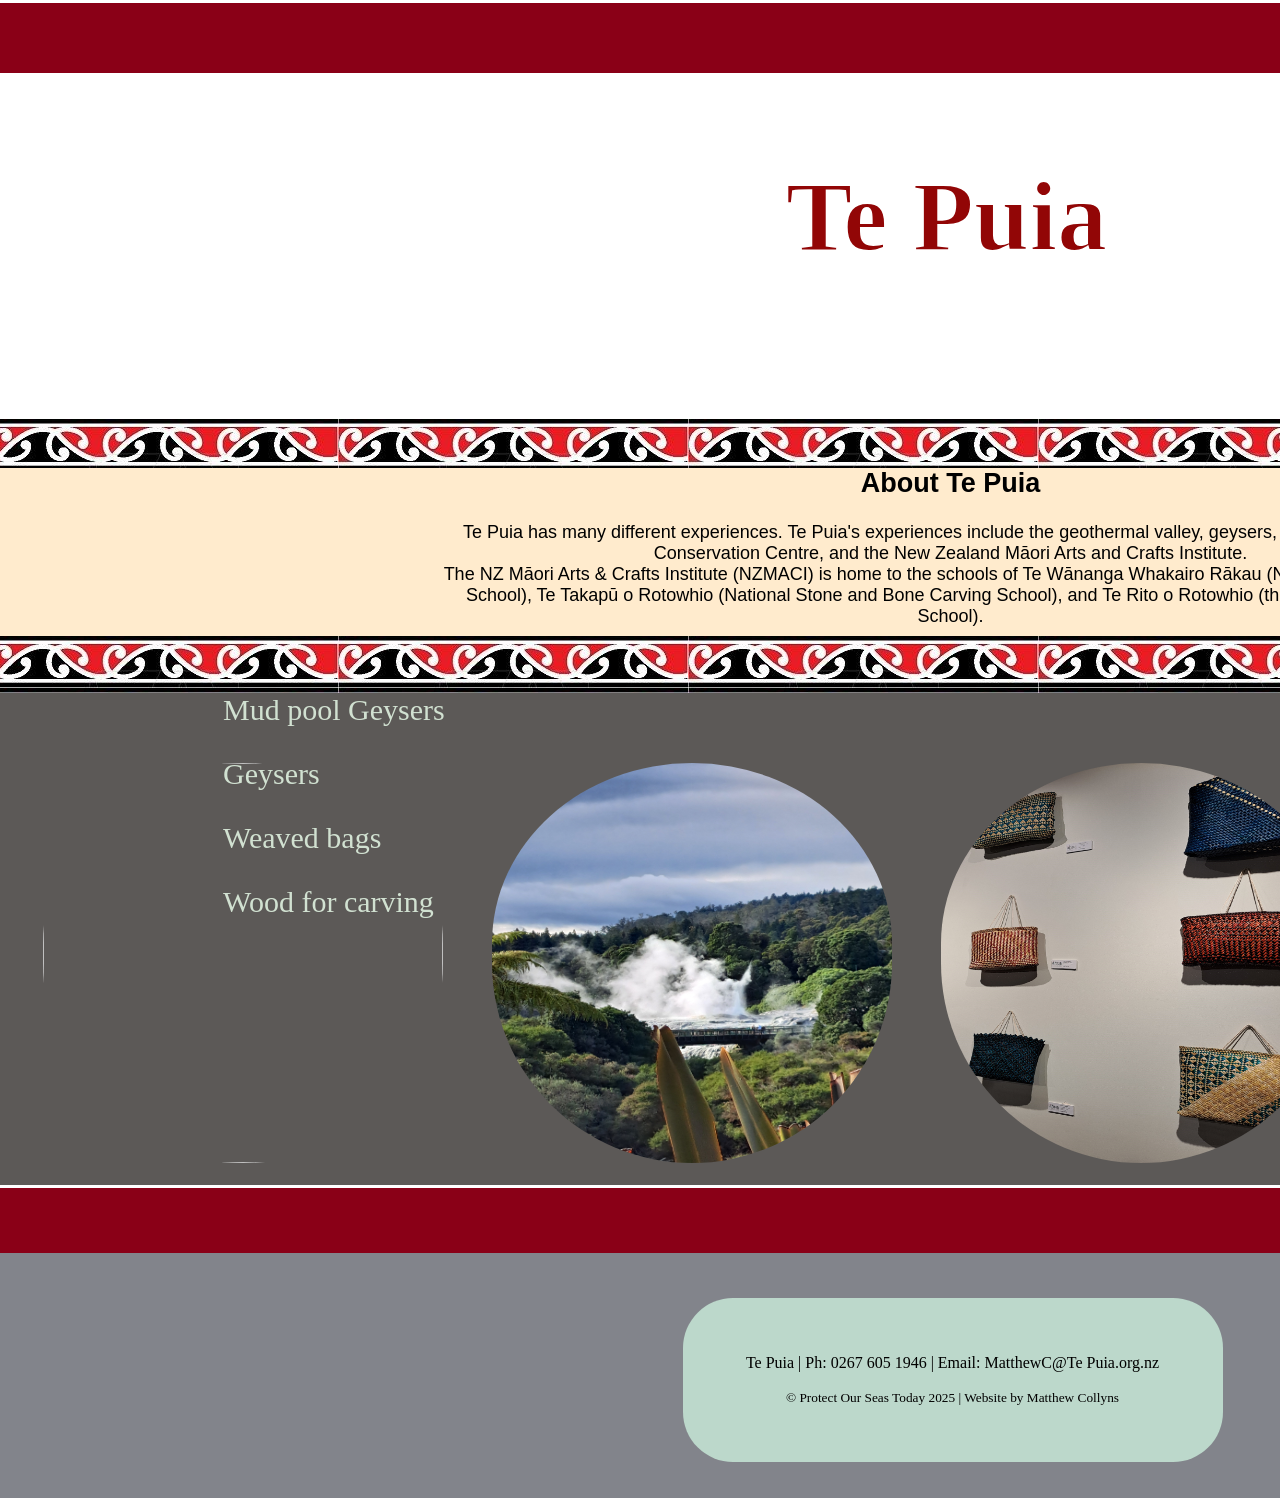
==== index.html @ e5ed8f97 "trying to add text over circles" ====
<!DOCTYPE html>
<html lang="en">
<head>
    <meta charset="UTF-8">
    <meta name="viewport" content="width=device-width, initial-scale=1.0">
    <title>Document</title>
    <link rel="stylesheet" href="style.css">
</head>
<body>
   
<div class="rectangle2">   
    <a  href="school.html">Schools</a>  
    <a  href="attraction.html">Attractions</a>
</div>

<section class="index-hero-image">
    <h1 class="hero-text">
        Te Puia
    </h1>
</section>

<div class="rectangle1"></div>

<section class="index-text">
    <h1>
        About Te Puia
    </h1>
    <p>
        Te Puia has many different experiences.
        Te Puia's experiences include the geothermal valley, geysers, mud pools, the Kiwi Conservation Centre, and the New Zealand Māori Arts and Crafts Institute.<br>
        The NZ Māori Arts & Crafts Institute (NZMACI) is home to the schools of Te Wānanga Whakairo Rākau (National Wood Carving School), Te Takapū o Rotowhio (National Stone and Bone Carving School), and Te Rito o Rotowhio (the National Weaving School). <br>
     </p>
</section>

<div class="rectangle1"></div>

<section class="circle-text">
<p>
    Mud pool Geysers
</p>
    <p>Geysers</p>
    <p>Weaved bags</p>
    <p>Wood for carving</p>
</section>

<section class="circle-background">
    <img  src="20240626_110417.jpg" url="Mud pool">
    <img  src="20240626_104441.jpg" url="steam from geyser">
    <img  src="20240626_102900.jpg" url="weaved bags">
    <img  src="20240626_101300.jpg" url="wood store for carving">
</section>


<div class="rectangle3"></div>

<section class="footer-background">
     <div class="footer">
        <p>
             Te Puia | Ph: 0267 605 1946 | Email: MatthewC@Te Puia.org.nz
        </p>
        <p>
             <small>&copy; Protect Our Seas Today 2025 | Website by Matthew Collyns</small>
        </p>
     </div>
</section>





</body>
</html>
---- style.css ----
/*
     This is the code for
     the footers on each page
 */
 .footer-background{
    background-color:rgb(130, 132, 139);
    padding: 45px 20px;
    height:80px;
   padding-bottom:120px;
     width:1865px;
     margin-left:-8px;
 }
 .footer{
    width:500px;
    background-color:rgb(188, 216, 203);
    text-align: center;
    margin-left:auto;
    margin-right:auto;
    padding: 40px 20px;
    border-radius: 50px;
 }

/*
     The a are the commands for
     the navigation links
*/
a{
    margin-right: 20px;
    font-size:35px;
    color:rgb(255, 255, 255);
    margin-bottom:10px;

}
/*
     This is the start of the Index Page Styles
*/
/*
     Rectangle on index page
*/
.rectangle1{
    width:1917px;
    height: 37px;
    background-color:rgb(138,0,23);
    text-align: right;
    padding-top: 20px;
    margin-left: -20px;  
    margin-top: -9px;
    margin-bottom:-8px;
    background-image: url("./TE\ puia\ one.jpg");
}
.rectangle2{
    width:1917px;
    height: 50px;
    background-color:rgb(138,0,23);
    text-align: right;
    padding-top: 20px;
    margin-left: -20px;  
    margin-top: -8px;
    margin-bottom:0px;
    border-bottom:3x solid rgb(255, 255, 255);
    border-top:3px solid rgb(255, 255, 255);
}
.rectangle3{
    width:1917px;
    height: 50px;
    background-color:rgb(138,0,23);
    text-align: right;
    padding-top: 20px;
    margin-left: -20px;  
    margin-top: -6px;
    margin-bottom:-5px;
    border-bottom:3x solid rgb(255, 255, 255);
    border-top:3px solid rgb(255, 255, 255);
}
/*
     This is the ABOUT TE PUIA section
*/
.index-text{ 
    text-align:center;
    font-family:'Franklin Gothic Medium', 'Arial Narrow', Arial, sans-serif;
    width:1015px;
    padding-left:450px;
    padding-right: 447px;
    margin-left:-15px;
    font-size:large;
    background-color:blanchedalmond;
    margin-top:-30px;
    margin-bottom:-20px;
    padding-bottom:11px;
}
/* 
     The circle-background and text
     are for the circle-images on the index page
*/
.circle-background{
    width: 1907px;
    height: 440px;
    background-color: rgb(92, 89, 87); 
    margin-left:-10px;
    padding-bottom: 8px;
}
.circle-text{
  background-color: rgb(92, 89, 87); 
  width: 1682px;
  height: 50px;
  margin-left:-10px;
  margin-right:-10px;
  margin-top:-30px;
  padding-left: 225px;
  color: rgb(209, 225, 209);
  font-size: 30px;
}
/*
     This is all the measurements
     for the images on the index page
 */
img{
    border-radius: 200px;
    width:400px;
    height: 400px;
    padding-top: 20px;
    margin-left:45px;
}
/*
        Hero-image is the title image on the index page
*/
.index-hero-image{
    background-image: url("./20240626_111926.jpg");
    height: 352px;
    background-position: center;
    background-repeat: no-repeat;
    background-size: cover;
    margin-left: -20px;  
    margin-right: -11px;    
    width:1917px;
     border-top:3px solid rgb(255, 255, 255);
}
/*
     This is the text that appears over the hero image
*/
.hero-text{
    color: rgb(146, 6, 6);
    text-align: center;
    top:100px;
    width: 100%;
    font-size:100px;
    -webkit-text-stroke: 2px white;
} 
/*
     This is the end of the Index Page Styles
*/




/*
     This is the start of the Attractions Page Styles
*/
/*
        Hero-image is the title image on the Attractions page
*/
.attraction-hero-image{
    background-image: url("./20240626_111926.jpg");
    height: 352px;
    background-position: center;
    background-repeat: no-repeat;
    background-size: cover;
    margin-left: -20px;  
    margin-right: -11px;    
    width:1917px;
     border-top:3px solid rgb(255, 255, 255);
}




/*
     This is the start of the Schools Page Styles
*/
/*
        Hero-image is the title image on the Schools page
*/
.schools-hero-image{
    background-image: url("./20240626_111926.jpg");
    height: 352px;
    background-position: center;
    background-repeat: no-repeat;
    background-size: cover;
    margin-left: -20px;  
    margin-right: -11px;    
    width:1917px;
     border-top:3px solid rgb(255, 255, 255);










}
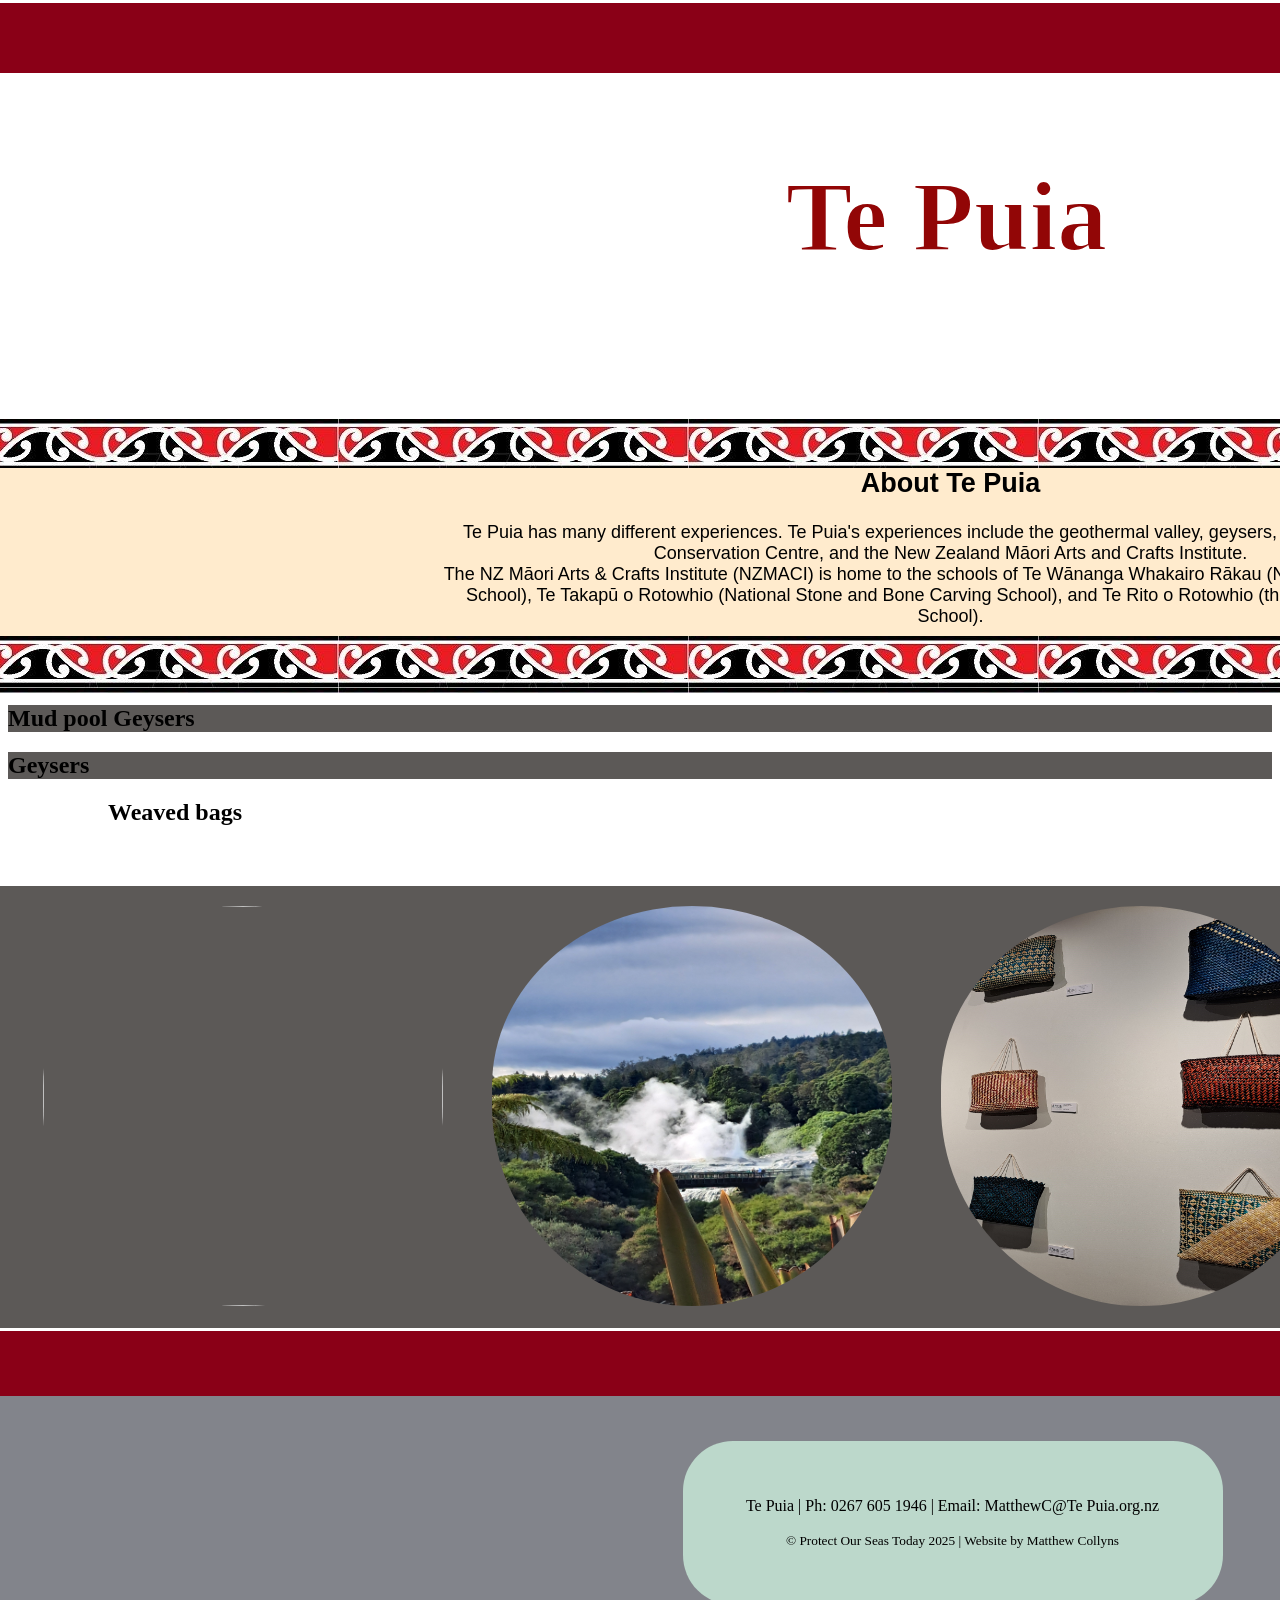
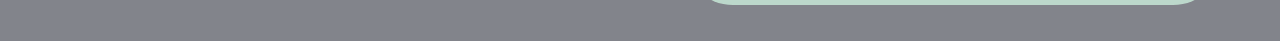
==== commit 3729f76e: "almost done circle text" ====
--- a/index.html
+++ b/index.html
@@ -34,14 +34,28 @@
 
 <div class="rectangle1"></div>
 
-<section class="circle-text">
-<p>
-    Mud pool Geysers
-</p>
-    <p>Geysers</p>
-    <p>Weaved bags</p>
-    <p>Wood for carving</p>
+
+<section class="mud-pool-text">
+    <H2>
+        Mud pool Geysers
+    </H2>
 </section>
+<section class="geyser-text">
+    <H2>
+        Geysers
+    </H2>
+</section>
+<section class="weaving-text">
+    <H2>
+        Weaved bags
+    </H2>
+</section>
+<section class="wood-text">
+    <H2>
+        Wood for carving
+    </H2>
+</section>
+
 
 <section class="circle-background">
     <img  src="20240626_110417.jpg" url="Mud pool">
@@ -66,7 +80,5 @@
 
 
 
-
-
 </body>
 </html>
--- a/style.css
+++ b/style.css
@@ -99,16 +99,19 @@
     margin-left:-10px;
     padding-bottom: 8px;
 }
-.circle-text{
-  background-color: rgb(92, 89, 87); 
-  width: 1682px;
-  height: 50px;
-  margin-left:-10px;
-  margin-right:-10px;
-  margin-top:-30px;
-  padding-left: 225px;
-  color: rgb(209, 225, 209);
-  font-size: 30px;
+
+.mud-pool-text{
+    background-color: rgb(92, 89, 87);
+}
+.geyser-text{
+    background-color: rgb(92, 89, 87);
+}
+.weaving-text{
+    margin-bottom:-60px;
+    margin-left:100px;
+}
+.wood-text{
+     margin-left:1500px;
 }
 /*
      This is all the measurements
@@ -190,21 +193,11 @@
     margin-right: -11px;    
     width:1917px;
      border-top:3px solid rgb(255, 255, 255);
-
-
-
-
-
-
-
-
-
-
-}
-
-
-
-
-
-
-
+}
+
+
+
+
+
+
+
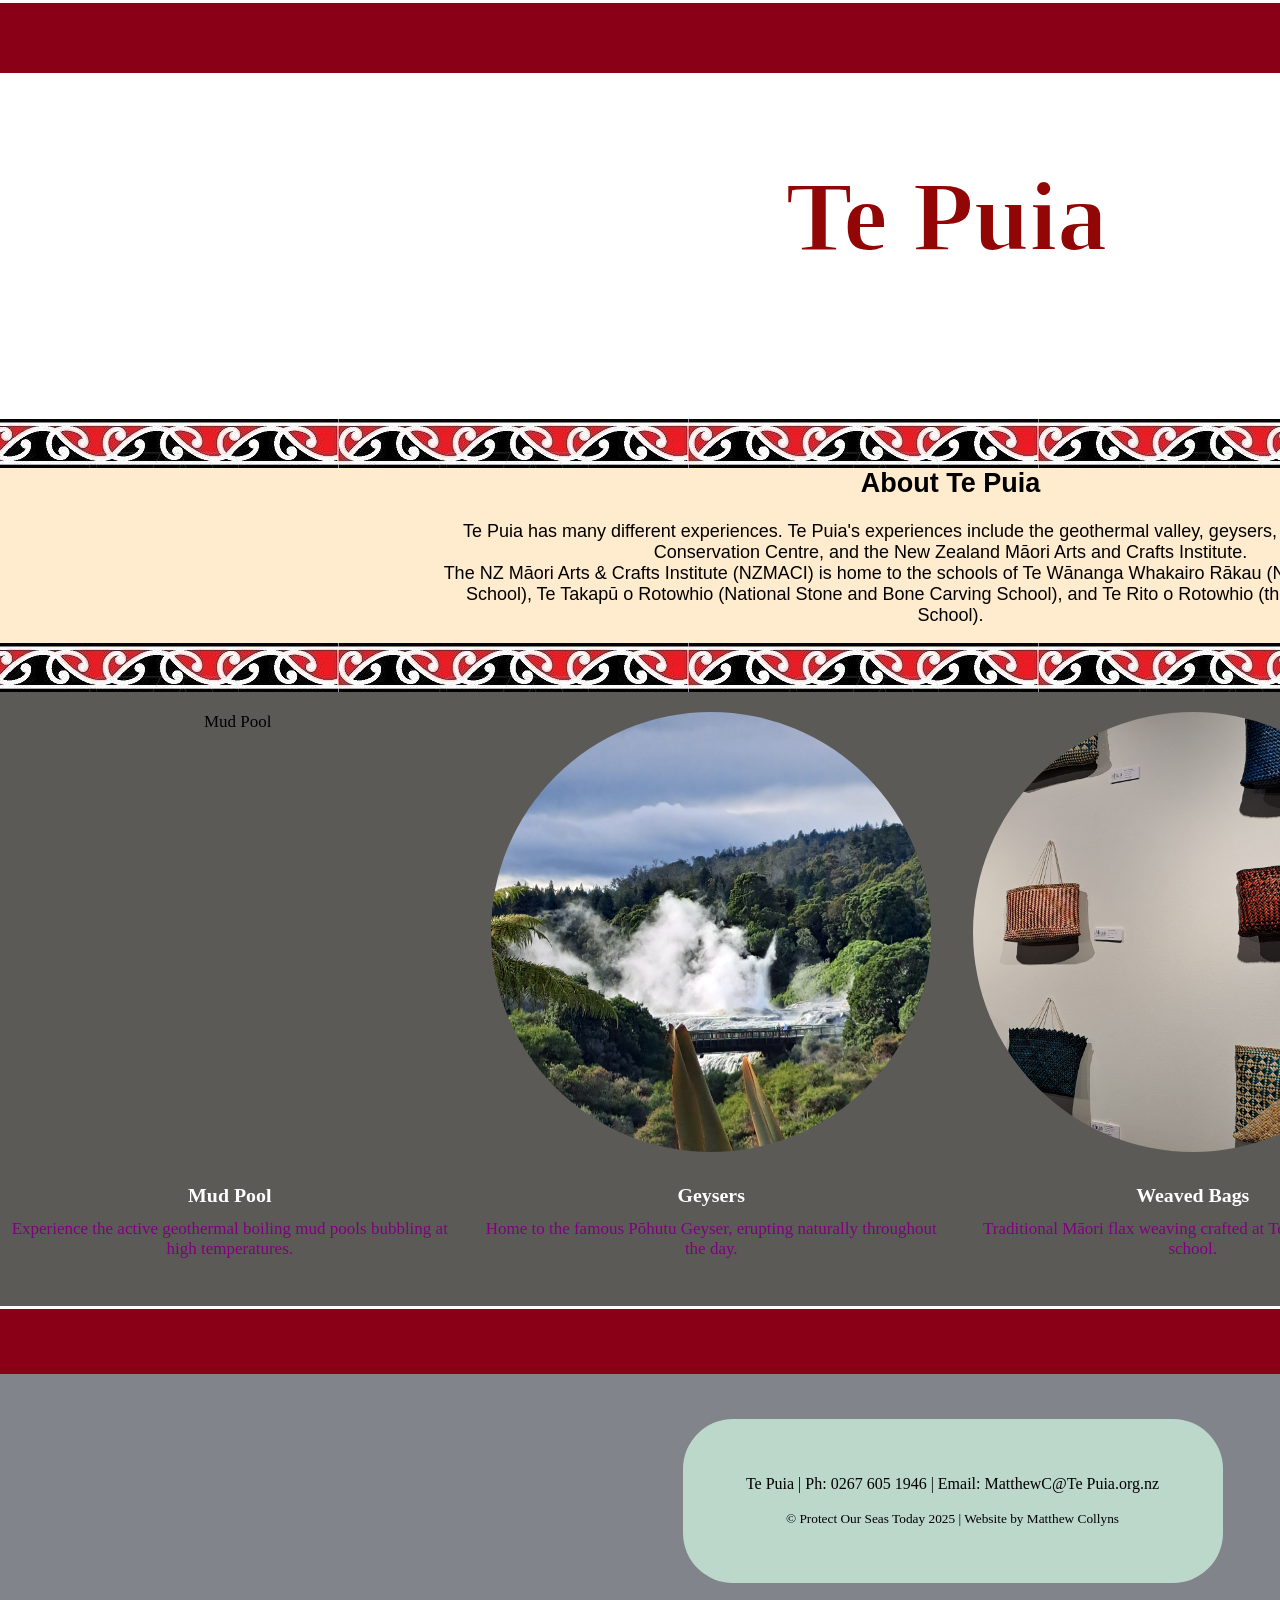
==== commit 17bba3ea: "Need text under images" ====
--- a/index.html
+++ b/index.html
@@ -34,36 +34,35 @@
 
 <div class="rectangle1"></div>
 
+<section class="circle-colour">
+<div class="four-circle-images">
 
-<section class="mud-pool-text">
-    <H2>
-        Mud pool Geysers
-    </H2>
+  <div class="gallery-item">
+    <img src="20240626_110417.jpg" alt="Mud Pool" class="circle-image">
+    <h3>Mud Pool</h3>
+    <p>Experience the active geothermal boiling mud pools bubbling at high temperatures.</p>
+  </div>
+
+  <div class="gallery-item">
+    <img src="20240626_104441.jpg" alt="Geysers" class="circle-image">
+    <h3>Geysers</h3>
+    <p>Home to the famous Pōhutu Geyser, erupting naturally throughout the day.</p>
+  </div>
+
+  <div class="gallery-item">
+    <img src="20240626_102900.jpg" alt="Weaved Bags" class="circle-image">
+    <h3>Weaved Bags</h3>
+    <p>Traditional Māori flax weaving crafted at Te Rito o Rotowhio school.</p>
+  </div>
+
+  <div class="gallery-item">
+    <img src="20240626_102817.jpg" alt="Carving wood" class="circle-image">
+    <h3>Carving</h3>
+    <p>Master wood and bone carving traditions preserved by NZMACI artists.</p>
+  </div>
+
+</div>
 </section>
-<section class="geyser-text">
-    <H2>
-        Geysers
-    </H2>
-</section>
-<section class="weaving-text">
-    <H2>
-        Weaved bags
-    </H2>
-</section>
-<section class="wood-text">
-    <H2>
-        Wood for carving
-    </H2>
-</section>
-
-
-<section class="circle-background">
-    <img  src="20240626_110417.jpg" url="Mud pool">
-    <img  src="20240626_104441.jpg" url="steam from geyser">
-    <img  src="20240626_102900.jpg" url="weaved bags">
-    <img  src="20240626_101300.jpg" url="wood store for carving">
-</section>
-
 
 <div class="rectangle3"></div>
 
@@ -80,5 +79,12 @@
 
 
 
+
+
+
+
+
+
+
 </body>
 </html>
--- a/style.css
+++ b/style.css
@@ -86,44 +86,51 @@
     background-color:blanchedalmond;
     margin-top:-30px;
     margin-bottom:-20px;
-    padding-bottom:11px;
+    padding-bottom:19px;
+}
+.index-text h1{
+    margin-top: 22px;
+}
+/*The four circle images, gallery items, and circle image
+ sections make up the circles and text below on the index page */
+.four-circle-images {
+    display: flex;
+    justify-content: space-around;
+    align-items: flex-start;
+    gap: 20px;
+    padding: 20px 0;
+    width: 1906px;
+    font-size: 17px;
+    height: 580px;
+    margin-left: -30px;
+    background-color: rgb(92, 90, 87);
+    padding-left: 21px;
+}
+.circle-colour p {
+    color:purple;
+    margin-top: -8px;
+}
+.circle-colour h3 { 
+    color:white;
 }
 /* 
-     The circle-background and text
-     are for the circle-images on the index page
-*/
-.circle-background{
-    width: 1907px;
+     Individual item column 
+*/
+.gallery-item {
+    display: flex;
+    flex-direction: column;
+    align-items: center;
+    text-align: center;
+    flex: 1;
+}
+.circle-image {
+    width: 440px;
     height: 440px;
-    background-color: rgb(92, 89, 87); 
-    margin-left:-10px;
-    padding-bottom: 8px;
-}
-
-.mud-pool-text{
-    background-color: rgb(92, 89, 87);
-}
-.geyser-text{
-    background-color: rgb(92, 89, 87);
-}
-.weaving-text{
-    margin-bottom:-60px;
-    margin-left:100px;
-}
-.wood-text{
-     margin-left:1500px;
-}
-/*
-     This is all the measurements
-     for the images on the index page
- */
-img{
-    border-radius: 200px;
-    width:400px;
-    height: 400px;
-    padding-top: 20px;
-    margin-left:45px;
-}
+    border-radius: 50%;
+    object-fit: cover;
+    margin-bottom: 12px;
+}
+
 /*
         Hero-image is the title image on the index page
 */
@@ -136,7 +143,7 @@
     margin-left: -20px;  
     margin-right: -11px;    
     width:1917px;
-     border-top:3px solid rgb(255, 255, 255);
+    border-top:3px solid rgb(255, 255, 255);
 }
 /*
      This is the text that appears over the hero image
@@ -193,11 +200,4 @@
     margin-right: -11px;    
     width:1917px;
      border-top:3px solid rgb(255, 255, 255);
-}
-
-
-
-
-
-
-
+}
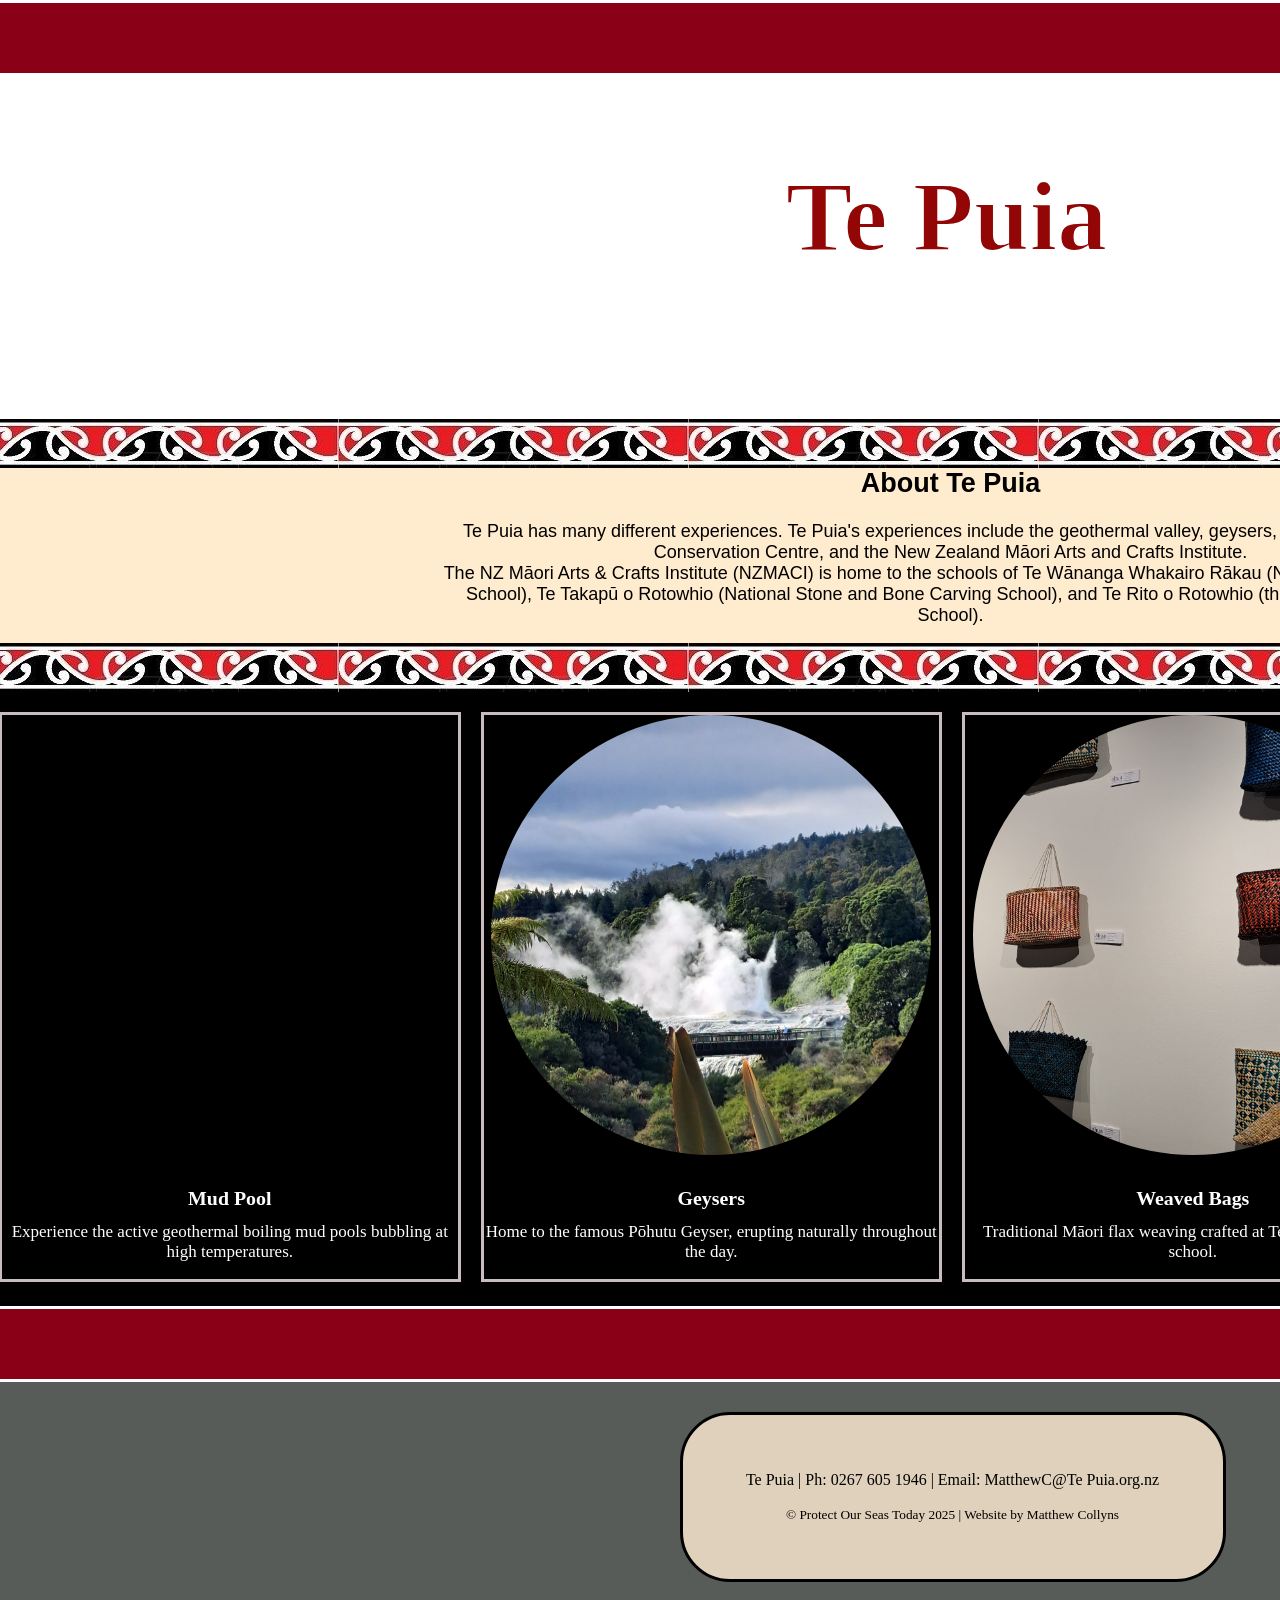
==== commit c6bff375: "starting other pages" ====
--- a/index.html
+++ b/index.html
@@ -8,7 +8,7 @@
 </head>
 <body>
    
-<div class="rectangle2">   
+<div class="index-rectangle2">   
     <a  href="school.html">Schools</a>  
     <a  href="attraction.html">Attractions</a>
 </div>
@@ -66,7 +66,7 @@
 
 <div class="rectangle3"></div>
 
-<section class="footer-background">
+<section class="index-footer-background">
      <div class="footer">
         <p>
              Te Puia | Ph: 0267 605 1946 | Email: MatthewC@Te Puia.org.nz
--- a/style.css
+++ b/style.css
@@ -3,21 +3,34 @@
      the footers on each page
  */
  .footer-background{
-    background-color:rgb(130, 132, 139);
-    padding: 45px 20px;
+    background-color:rgb(92, 90, 87);
+    padding: 30px 20px;
     height:80px;
-   padding-bottom:120px;
-     width:1865px;
-     margin-left:-8px;
+    padding-bottom:120px;
+    width:1880px;
+    margin-left:-8px;
+    margin-top:5px;
+    margin-bottom:-8px;
+ }
+  .index-footer-background{
+    background-color:rgb(87, 92, 88);
+    padding: 30px 20px;
+    height:80px;
+    padding-bottom:120px;
+    width:1865px;
+    margin-left:-8px;
+    margin-top:5px;
+    margin-bottom:-8px;
  }
  .footer{
     width:500px;
-    background-color:rgb(188, 216, 203);
+    background-color:rgb(224, 209, 188);
     text-align: center;
     margin-left:auto;
     margin-right:auto;
     padding: 40px 20px;
     border-radius: 50px;
+    border: 3px solid rgb(0, 0, 0);
  }
 
 /*
@@ -49,14 +62,26 @@
     background-image: url("./TE\ puia\ one.jpg");
 }
 .rectangle2{
-    width:1917px;
+    width:1932px;
     height: 50px;
     background-color:rgb(138,0,23);
-    text-align: right;
-    padding-top: 20px;
-    margin-left: -20px;  
+    text-align: right;  
+    padding-top: 20px;
+    margin-left: -20px; 
+    margin-right: -20px; 
     margin-top: -8px;
-    margin-bottom:0px;
+    border-bottom:3x solid rgb(255, 255, 255);
+    border-top:3px solid rgb(255, 255, 255);
+}
+.index-rectangle2{
+    width:1917px;
+    height: 50px;
+    background-color:rgb(138,0,23);
+    text-align: right;  
+    padding-top: 20px;
+    margin-left: -20px; 
+    margin-right: -20px; 
+    margin-top: -8px;
     border-bottom:3x solid rgb(255, 255, 255);
     border-top:3px solid rgb(255, 255, 255);
 }
@@ -69,7 +94,7 @@
     margin-left: -20px;  
     margin-top: -6px;
     margin-bottom:-5px;
-    border-bottom:3x solid rgb(255, 255, 255);
+    border-bottom:3px solid rgb(255, 255, 255);
     border-top:3px solid rgb(255, 255, 255);
 }
 /*
@@ -103,11 +128,11 @@
     font-size: 17px;
     height: 580px;
     margin-left: -30px;
-    background-color: rgb(92, 90, 87);
+    background-color: rgb(0, 0, 0);
     padding-left: 21px;
 }
 .circle-colour p {
-    color:purple;
+    color:rgb(255, 255, 255);
     margin-top: -8px;
 }
 .circle-colour h3 { 
@@ -122,6 +147,7 @@
     align-items: center;
     text-align: center;
     flex: 1;
+    border:3px solid rgb(201, 188, 190);
 }
 .circle-image {
     width: 440px;
@@ -177,7 +203,7 @@
     background-size: cover;
     margin-left: -20px;  
     margin-right: -11px;    
-    width:1917px;
+    width:1932px;
      border-top:3px solid rgb(255, 255, 255);
 }
 
@@ -198,6 +224,6 @@
     background-size: cover;
     margin-left: -20px;  
     margin-right: -11px;    
-    width:1917px;
+    width:1932px;
      border-top:3px solid rgb(255, 255, 255);
 }
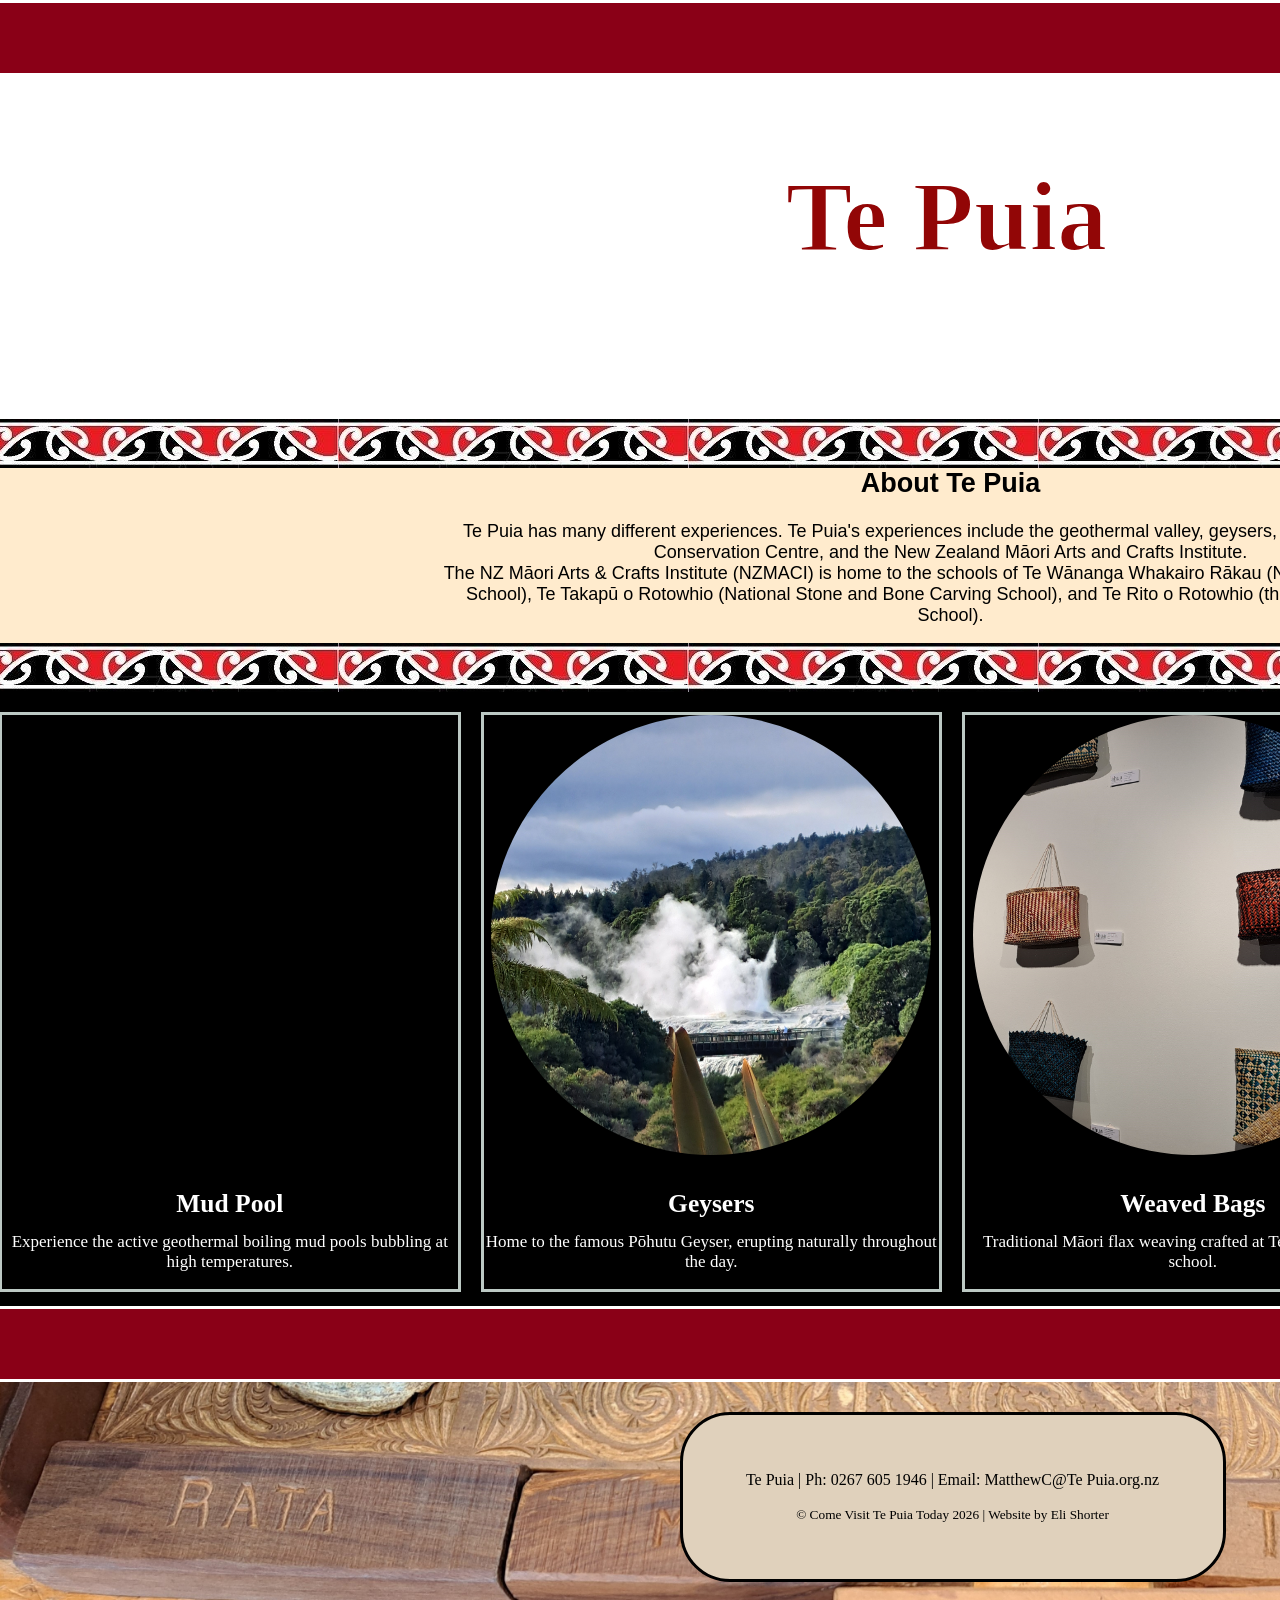
==== commit 16010611: "added school and attraction" ====
--- a/index.html
+++ b/index.html
@@ -14,7 +14,7 @@
 </div>
 
 <section class="index-hero-image">
-    <h1 class="hero-text">
+    <h1 class="index-hero-text">
         Te Puia
     </h1>
 </section>
@@ -35,47 +35,62 @@
 <div class="rectangle1"></div>
 
 <section class="circle-colour">
-<div class="four-circle-images">
+  <div class="four-circle-images">
+    <div class="gallery-item">
+      <img src="20240626_110417.jpg" alt="Mud Pool" class="circle-image">
+      <h2>
+          Mud Pool
+      </h2>
+      <p>
+          Experience the active geothermal boiling mud pools bubbling at high temperatures.
+      </p>
+    </div>
 
-  <div class="gallery-item">
-    <img src="20240626_110417.jpg" alt="Mud Pool" class="circle-image">
-    <h3>Mud Pool</h3>
-    <p>Experience the active geothermal boiling mud pools bubbling at high temperatures.</p>
+    <div class="gallery-item">
+      <img src="20240626_104441.jpg" alt="Geysers" class="circle-image">
+      <h2>
+          Geysers
+      </h2>
+      <p>
+          Home to the famous Pōhutu Geyser, erupting naturally throughout the day.
+      </p>
+    </div>
+
+    <div class="gallery-item">
+      <img src="20240626_102900.jpg" alt="Weaved Bags" class="circle-image">
+      <h2>
+        Weaved Bags
+      </h2>
+      <p>
+        Traditional Māori flax weaving crafted at Te Rito o Rotowhio school.
+      </p>
+    </div>
+
+    <div class="gallery-item">
+      <img src="20240626_102817.jpg" alt="Carving wood" class="circle-image">
+      <h2>
+        Carving
+      </h2>
+      <p>
+        Master wood and bone carving traditions preserved by NZMACI artists.
+      </p>
+    </div>
+
   </div>
-
-  <div class="gallery-item">
-    <img src="20240626_104441.jpg" alt="Geysers" class="circle-image">
-    <h3>Geysers</h3>
-    <p>Home to the famous Pōhutu Geyser, erupting naturally throughout the day.</p>
-  </div>
-
-  <div class="gallery-item">
-    <img src="20240626_102900.jpg" alt="Weaved Bags" class="circle-image">
-    <h3>Weaved Bags</h3>
-    <p>Traditional Māori flax weaving crafted at Te Rito o Rotowhio school.</p>
-  </div>
-
-  <div class="gallery-item">
-    <img src="20240626_102817.jpg" alt="Carving wood" class="circle-image">
-    <h3>Carving</h3>
-    <p>Master wood and bone carving traditions preserved by NZMACI artists.</p>
-  </div>
-
-</div>
 </section>
 
 <div class="rectangle3"></div>
 
-<section class="index-footer-background">
+<div class="index-footer-background">
      <div class="footer">
         <p>
-             Te Puia | Ph: 0267 605 1946 | Email: MatthewC@Te Puia.org.nz
+          Te Puia | Ph: 0267 605 1946 | Email: MatthewC@Te Puia.org.nz
         </p>
         <p>
-             <small>&copy; Protect Our Seas Today 2025 | Website by Matthew Collyns</small>
+          <small>&copy; Come Visit Te Puia Today 2026 | Website by Eli Shorter</small>
         </p>
      </div>
-</section>
+</div>
 
 
 
--- a/style.css
+++ b/style.css
@@ -3,7 +3,10 @@
      the footers on each page
  */
  .footer-background{
-    background-color:rgb(92, 90, 87);
+    background-image: url("./footer\ background.jpg");
+    object-position: center;
+    background-repeat: no-repeat;
+    background-size: cover;
     padding: 30px 20px;
     height:80px;
     padding-bottom:120px;
@@ -13,7 +16,10 @@
     margin-bottom:-8px;
  }
   .index-footer-background{
-    background-color:rgb(87, 92, 88);
+    background-image: url("./footer\ background.jpg");
+    object-position: center;
+    background-repeat: no-repeat;
+    background-size: cover;
     padding: 30px 20px;
     height:80px;
     padding-bottom:120px;
@@ -32,6 +38,9 @@
     border-radius: 50px;
     border: 3px solid rgb(0, 0, 0);
  }
+img {
+width:100%
+}
 
 /*
      The a are the commands for
@@ -135,7 +144,7 @@
     color:rgb(255, 255, 255);
     margin-top: -8px;
 }
-.circle-colour h3 { 
+.circle-colour h2 { 
     color:white;
 }
 /* 
@@ -147,7 +156,7 @@
     align-items: center;
     text-align: center;
     flex: 1;
-    border:3px solid rgb(201, 188, 190);
+    border:3px solid rgb(188, 201, 196);
 }
 .circle-image {
     width: 440px;
@@ -174,7 +183,7 @@
 /*
      This is the text that appears over the hero image
 */
-.hero-text{
+.index-hero-text{
     color: rgb(146, 6, 6);
     text-align: center;
     top:100px;
@@ -193,19 +202,32 @@
      This is the start of the Attractions Page Styles
 */
 /*
-        Hero-image is the title image on the Attractions page
-*/
-.attraction-hero-image{
-    background-image: url("./20240626_111926.jpg");
-    height: 352px;
-    background-position: center;
-    background-repeat: no-repeat;
-    background-size: cover;
-    margin-left: -20px;  
-    margin-right: -11px;    
-    width:1932px;
-     border-top:3px solid rgb(255, 255, 255);
-}
+        Attractions is the title image on the Attractions page
+*/
+.attractions-header{
+    text-align: center;
+    padding-left:500px;
+    font-size:50px;
+    -webkit-text-stroke: 2px rgb(122, 28, 28);
+}
+.two-column{
+    display:grid;
+    grid-template-columns: 1fr 3fr;
+    gap:50px;
+    margin:auto;
+    width:80%;
+    padding-left:50px;
+}
+.middle-section {
+    display: flex;
+    flex-direction: row-reverse;
+    align-items: center;
+    justify-content: space-between;
+    gap: 50px;
+    width: 80%;
+    margin: auto;
+}
+
 
 
 
@@ -225,5 +247,35 @@
     margin-left: -20px;  
     margin-right: -11px;    
     width:1932px;
-     border-top:3px solid rgb(255, 255, 255);
+    border-top:3px solid rgb(36, 127, 24);
+}
+.text-colour p{
+    color:blueviolet;
+}
+.text-colour h2{
+    color:blueviolet;
+}
+.info-boxes{
+    display: flex;
+    justify-content: space-around;
+    align-items: flex-start;
+    gap: 20px;
+    padding: 20px 0;
+    width: 1906px;
+    font-size: 17px;
+    margin-left: -30px;
+    padding-right:15px;
+    background-color:blanchedalmond ;
+    padding-left: 21px;
+    
+}
+.schools-item{
+    display: flex;
+    flex-direction: column;
+    align-items: center;
+    text-align: center;
+    flex: 1;
+    border:3px solid rgb(37, 185, 128);
+    background-color: brown
+    padding-bottom: 300px;
 }
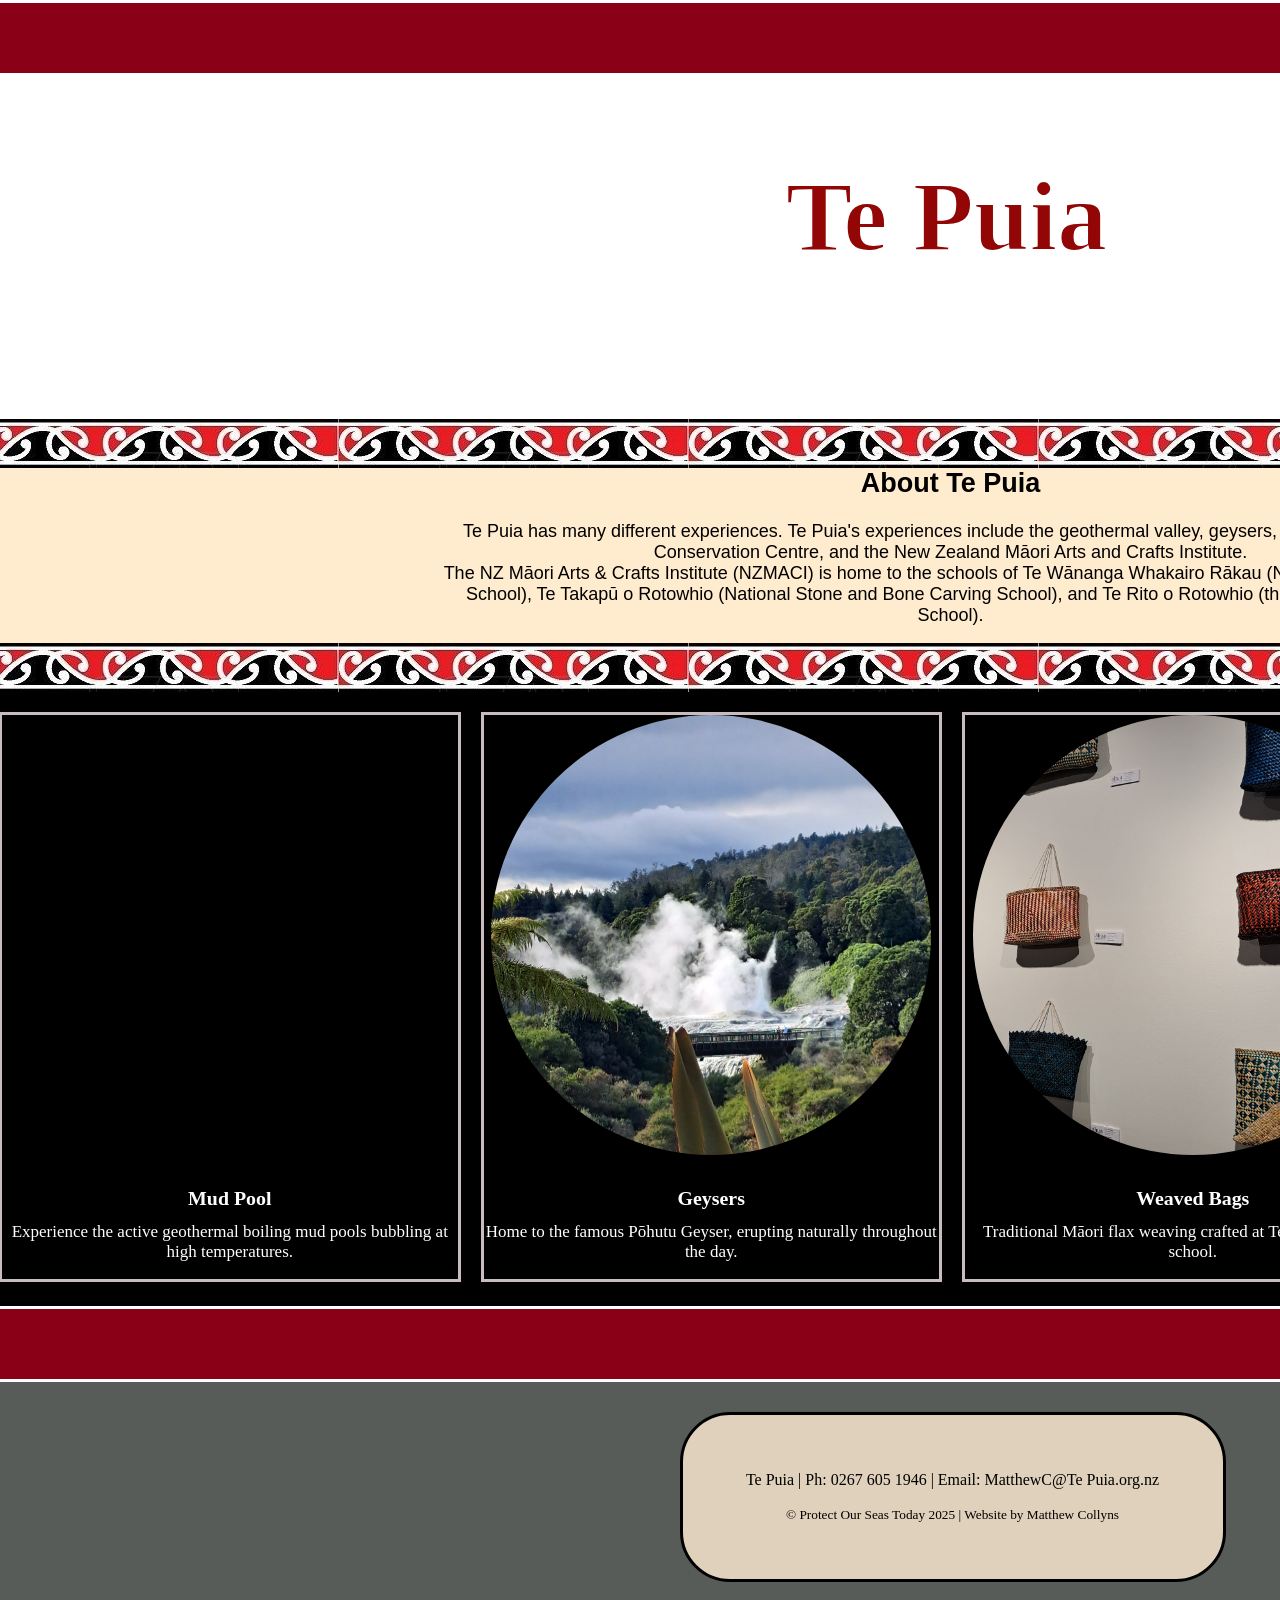
==== commit 0c51d3fe: "Add highlighting links" ====
--- a/index.html
+++ b/index.html
@@ -14,7 +14,7 @@
 </div>
 
 <section class="index-hero-image">
-    <h1 class="index-hero-text">
+    <h1 class="hero-text">
         Te Puia
     </h1>
 </section>
@@ -35,62 +35,47 @@
 <div class="rectangle1"></div>
 
 <section class="circle-colour">
-  <div class="four-circle-images">
-    <div class="gallery-item">
-      <img src="20240626_110417.jpg" alt="Mud Pool" class="circle-image">
-      <h2>
-          Mud Pool
-      </h2>
-      <p>
-          Experience the active geothermal boiling mud pools bubbling at high temperatures.
-      </p>
-    </div>
+<div class="four-circle-images">
 
-    <div class="gallery-item">
-      <img src="20240626_104441.jpg" alt="Geysers" class="circle-image">
-      <h2>
-          Geysers
-      </h2>
-      <p>
-          Home to the famous Pōhutu Geyser, erupting naturally throughout the day.
-      </p>
-    </div>
+  <div class="gallery-item">
+    <img src="20240626_110417.jpg" alt="Mud Pool" class="circle-image">
+    <h3>Mud Pool</h3>
+    <p>Experience the active geothermal boiling mud pools bubbling at high temperatures.</p>
+  </div>
 
-    <div class="gallery-item">
-      <img src="20240626_102900.jpg" alt="Weaved Bags" class="circle-image">
-      <h2>
-        Weaved Bags
-      </h2>
-      <p>
-        Traditional Māori flax weaving crafted at Te Rito o Rotowhio school.
-      </p>
-    </div>
+  <div class="gallery-item">
+    <img src="20240626_104441.jpg" alt="Geysers" class="circle-image">
+    <h3>Geysers</h3>
+    <p>Home to the famous Pōhutu Geyser, erupting naturally throughout the day.</p>
+  </div>
 
-    <div class="gallery-item">
-      <img src="20240626_102817.jpg" alt="Carving wood" class="circle-image">
-      <h2>
-        Carving
-      </h2>
-      <p>
-        Master wood and bone carving traditions preserved by NZMACI artists.
-      </p>
-    </div>
+  <div class="gallery-item">
+    <img src="20240626_102900.jpg" alt="Weaved Bags" class="circle-image">
+    <h3>Weaved Bags</h3>
+    <p>Traditional Māori flax weaving crafted at Te Rito o Rotowhio school.</p>
+  </div>
 
+  <div class="gallery-item">
+    <img src="20240626_102817.jpg" alt="Carving wood" class="circle-image">
+    <h3>Carving</h3>
+    <p>Master wood and bone carving traditions preserved by NZMACI artists.</p>
   </div>
+
+</div>
 </section>
 
 <div class="rectangle3"></div>
 
-<div class="index-footer-background">
+<section class="index-footer-background">
      <div class="footer">
         <p>
-          Te Puia | Ph: 0267 605 1946 | Email: MatthewC@Te Puia.org.nz
+             Te Puia | Ph: 0267 605 1946 | Email: MatthewC@Te Puia.org.nz
         </p>
         <p>
-          <small>&copy; Come Visit Te Puia Today 2026 | Website by Eli Shorter</small>
+             <small>&copy; Protect Our Seas Today 2025 | Website by Matthew Collyns</small>
         </p>
      </div>
-</div>
+</section>
 
 
 
--- a/style.css
+++ b/style.css
@@ -3,10 +3,7 @@
      the footers on each page
  */
  .footer-background{
-    background-image: url("./footer\ background.jpg");
-    object-position: center;
-    background-repeat: no-repeat;
-    background-size: cover;
+    background-color:rgb(92, 90, 87);
     padding: 30px 20px;
     height:80px;
     padding-bottom:120px;
@@ -16,10 +13,7 @@
     margin-bottom:-8px;
  }
   .index-footer-background{
-    background-image: url("./footer\ background.jpg");
-    object-position: center;
-    background-repeat: no-repeat;
-    background-size: cover;
+    background-color:rgb(87, 92, 88);
     padding: 30px 20px;
     height:80px;
     padding-bottom:120px;
@@ -38,9 +32,6 @@
     border-radius: 50px;
     border: 3px solid rgb(0, 0, 0);
  }
-img {
-width:100%
-}
 
 /*
      The a are the commands for
@@ -144,7 +135,7 @@
     color:rgb(255, 255, 255);
     margin-top: -8px;
 }
-.circle-colour h2 { 
+.circle-colour h3 { 
     color:white;
 }
 /* 
@@ -156,7 +147,7 @@
     align-items: center;
     text-align: center;
     flex: 1;
-    border:3px solid rgb(188, 201, 196);
+    border:3px solid rgb(201, 188, 190);
 }
 .circle-image {
     width: 440px;
@@ -183,7 +174,7 @@
 /*
      This is the text that appears over the hero image
 */
-.index-hero-text{
+.hero-text{
     color: rgb(146, 6, 6);
     text-align: center;
     top:100px;
@@ -202,32 +193,19 @@
      This is the start of the Attractions Page Styles
 */
 /*
-        Attractions is the title image on the Attractions page
-*/
-.attractions-header{
-    text-align: center;
-    padding-left:500px;
-    font-size:50px;
-    -webkit-text-stroke: 2px rgb(122, 28, 28);
-}
-.two-column{
-    display:grid;
-    grid-template-columns: 1fr 3fr;
-    gap:50px;
-    margin:auto;
-    width:80%;
-    padding-left:50px;
-}
-.middle-section {
-    display: flex;
-    flex-direction: row-reverse;
-    align-items: center;
-    justify-content: space-between;
-    gap: 50px;
-    width: 80%;
-    margin: auto;
-}
-
+        Hero-image is the title image on the Attractions page
+*/
+.attraction-hero-image{
+    background-image: url("./20240626_111926.jpg");
+    height: 352px;
+    background-position: center;
+    background-repeat: no-repeat;
+    background-size: cover;
+    margin-left: -20px;  
+    margin-right: -11px;    
+    width:1932px;
+     border-top:3px solid rgb(255, 255, 255);
+}
 
 
 
@@ -247,35 +225,5 @@
     margin-left: -20px;  
     margin-right: -11px;    
     width:1932px;
-    border-top:3px solid rgb(36, 127, 24);
-}
-.text-colour p{
-    color:blueviolet;
-}
-.text-colour h2{
-    color:blueviolet;
-}
-.info-boxes{
-    display: flex;
-    justify-content: space-around;
-    align-items: flex-start;
-    gap: 20px;
-    padding: 20px 0;
-    width: 1906px;
-    font-size: 17px;
-    margin-left: -30px;
-    padding-right:15px;
-    background-color:blanchedalmond ;
-    padding-left: 21px;
-    
-}
-.schools-item{
-    display: flex;
-    flex-direction: column;
-    align-items: center;
-    text-align: center;
-    flex: 1;
-    border:3px solid rgb(37, 185, 128);
-    background-color: brown
-    padding-bottom: 300px;
+     border-top:3px solid rgb(255, 255, 255);
 }
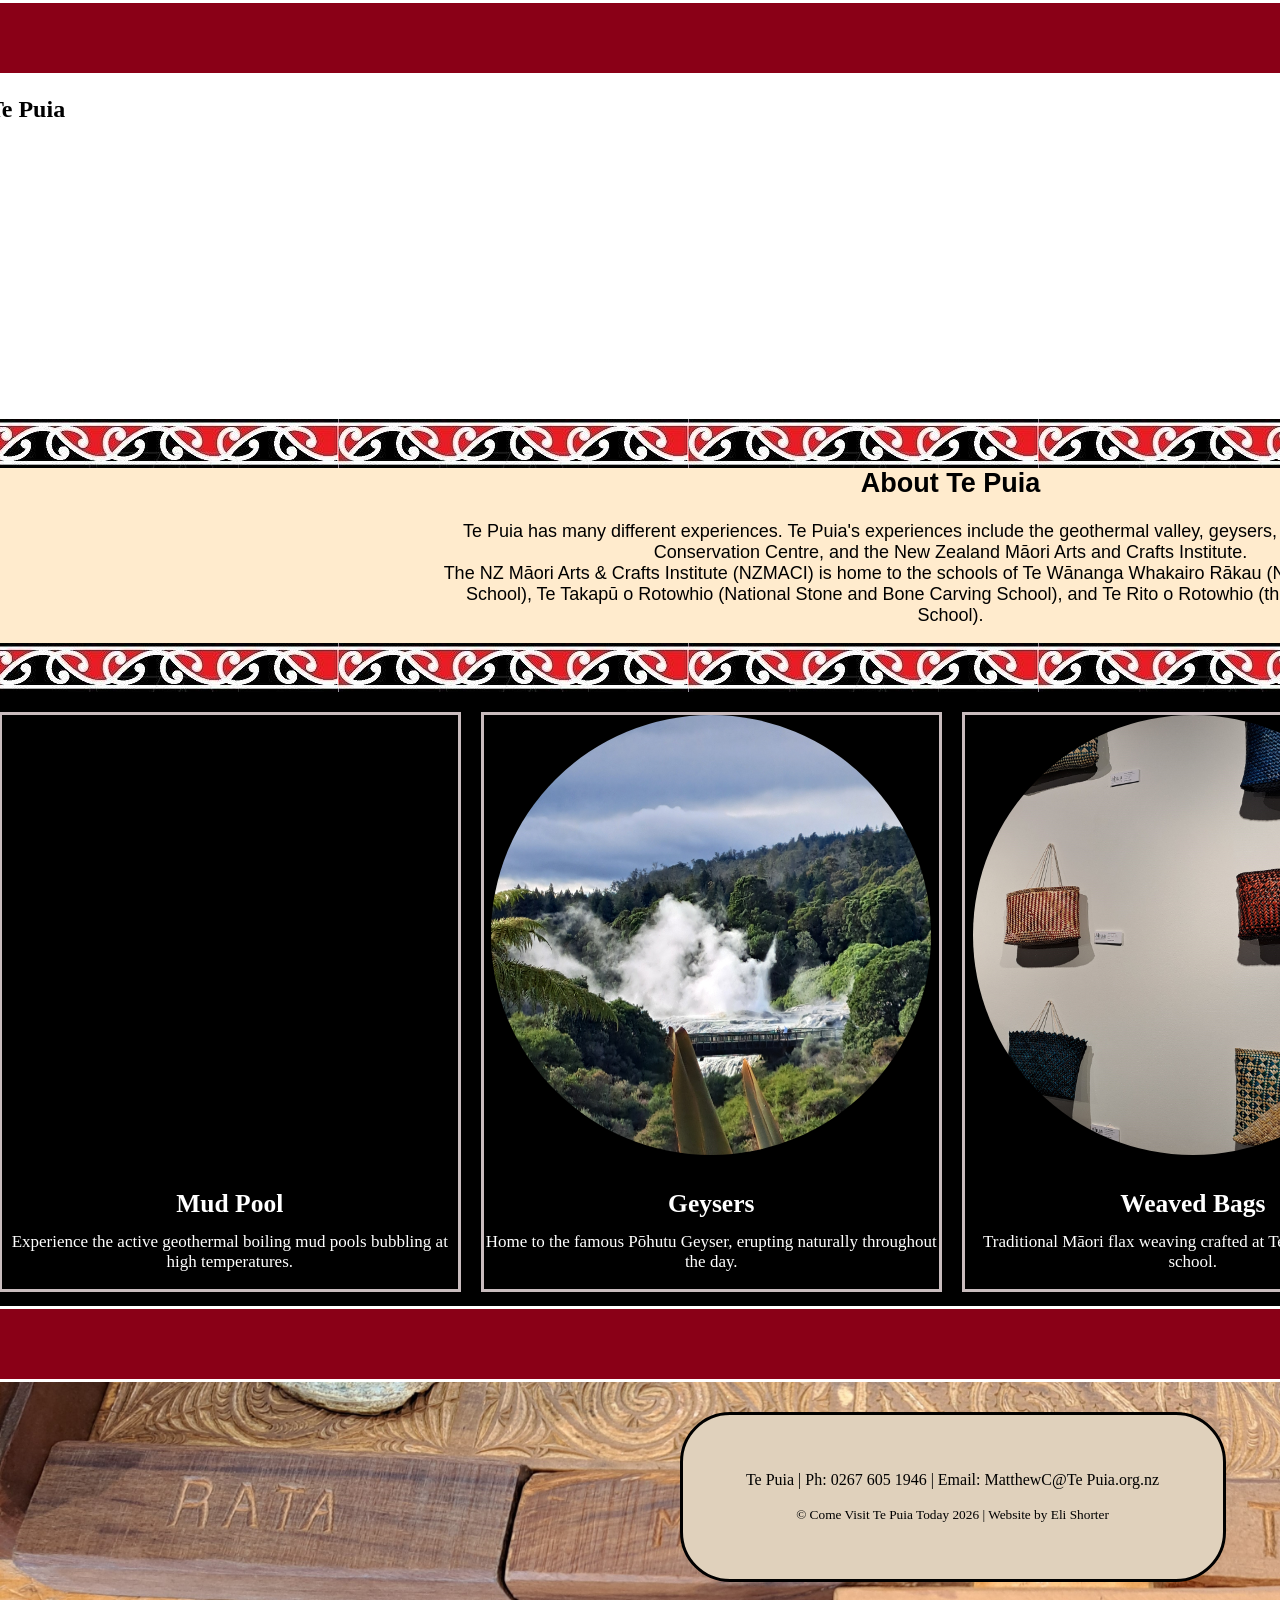
==== commit c6e093fb: "nothing good" ====
--- a/index.html
+++ b/index.html
@@ -9,12 +9,12 @@
 <body>
    
 <div class="index-rectangle2">   
-    <a  href="school.html">Schools</a>  
+    <a  href="school.html" >Schools</a>  
     <a  href="attraction.html">Attractions</a>
 </div>
 
 <section class="index-hero-image">
-    <h1 class="hero-text">
+    <h1 class="index-hero-text">
         Te Puia
     </h1>
 </section>
@@ -35,47 +35,62 @@
 <div class="rectangle1"></div>
 
 <section class="circle-colour">
-<div class="four-circle-images">
+  <div class="four-circle-images">
+    <div class="gallery-item">
+      <img src="20240626_110417.jpg" alt="Mud Pool" class="circle-image">
+      <h2>
+          Mud Pool
+      </h2>
+      <p>
+          Experience the active geothermal boiling mud pools bubbling at high temperatures.
+      </p>
+    </div>
 
-  <div class="gallery-item">
-    <img src="20240626_110417.jpg" alt="Mud Pool" class="circle-image">
-    <h3>Mud Pool</h3>
-    <p>Experience the active geothermal boiling mud pools bubbling at high temperatures.</p>
+    <div class="gallery-item">
+      <img src="20240626_104441.jpg" alt="Geysers" class="circle-image">
+      <h2>
+          Geysers
+      </h2>
+      <p>
+          Home to the famous Pōhutu Geyser, erupting naturally throughout the day.
+      </p>
+    </div>
+
+    <div class="gallery-item">
+      <img src="20240626_102900.jpg" alt="Weaved Bags" class="circle-image">
+      <h2>
+        Weaved Bags
+      </h2>
+      <p>
+        Traditional Māori flax weaving crafted at Te Rito o Rotowhio school.
+      </p>
+    </div>
+
+    <div class="gallery-item">
+      <img src="20240626_102817.jpg" alt="Carving wood" class="circle-image">
+      <h2>
+        Carving
+      </h2>
+      <p>
+        Master wood and bone carving traditions preserved by NZMACI artists.
+      </p>
+    </div>
+
   </div>
-
-  <div class="gallery-item">
-    <img src="20240626_104441.jpg" alt="Geysers" class="circle-image">
-    <h3>Geysers</h3>
-    <p>Home to the famous Pōhutu Geyser, erupting naturally throughout the day.</p>
-  </div>
-
-  <div class="gallery-item">
-    <img src="20240626_102900.jpg" alt="Weaved Bags" class="circle-image">
-    <h3>Weaved Bags</h3>
-    <p>Traditional Māori flax weaving crafted at Te Rito o Rotowhio school.</p>
-  </div>
-
-  <div class="gallery-item">
-    <img src="20240626_102817.jpg" alt="Carving wood" class="circle-image">
-    <h3>Carving</h3>
-    <p>Master wood and bone carving traditions preserved by NZMACI artists.</p>
-  </div>
-
-</div>
 </section>
 
 <div class="rectangle3"></div>
 
-<section class="index-footer-background">
+<div class="index-footer-background">
      <div class="footer">
         <p>
-             Te Puia | Ph: 0267 605 1946 | Email: MatthewC@Te Puia.org.nz
+          Te Puia | Ph: 0267 605 1946 | Email: MatthewC@Te Puia.org.nz
         </p>
         <p>
-             <small>&copy; Protect Our Seas Today 2025 | Website by Matthew Collyns</small>
+          <small>&copy; Come Visit Te Puia Today 2026 | Website by Eli Shorter</small>
         </p>
      </div>
-</section>
+</div>
 
 
 
--- a/style.css
+++ b/style.css
@@ -3,6 +3,10 @@
      the footers on each page
  */
  .footer-background{
+    background-image: url("./footer\ background.jpg");
+    object-position: center;
+    background-repeat: no-repeat;
+    background-size: cover;
     background-color:rgb(92, 90, 87);
     padding: 30px 20px;
     height:80px;
@@ -13,6 +17,10 @@
     margin-bottom:-8px;
  }
   .index-footer-background{
+    background-image: url("./footer\ background.jpg");
+    object-position: center;
+    background-repeat: no-repeat;
+    background-size: cover;
     background-color:rgb(87, 92, 88);
     padding: 30px 20px;
     height:80px;
@@ -32,7 +40,9 @@
     border-radius: 50px;
     border: 3px solid rgb(0, 0, 0);
  }
-
+img{
+    width:600px;
+}
 /*
      The a are the commands for
      the navigation links
@@ -73,6 +83,7 @@
     border-bottom:3x solid rgb(255, 255, 255);
     border-top:3px solid rgb(255, 255, 255);
 }
+
 .index-rectangle2{
     width:1917px;
     height: 50px;
@@ -135,7 +146,7 @@
     color:rgb(255, 255, 255);
     margin-top: -8px;
 }
-.circle-colour h3 { 
+.circle-colour h2 { 
     color:white;
 }
 /* 
@@ -195,16 +206,19 @@
 /*
         Hero-image is the title image on the Attractions page
 */
-.attraction-hero-image{
-    background-image: url("./20240626_111926.jpg");
-    height: 352px;
-    background-position: center;
-    background-repeat: no-repeat;
-    background-size: cover;
-    margin-left: -20px;  
-    margin-right: -11px;    
-    width:1932px;
-     border-top:3px solid rgb(255, 255, 255);
+.two-column{
+    display:flex;
+    gap:100px;
+    margin-left:300px;
+    margin:10px 10px 10px 10px;
+}
+.middle-section{
+    display:flex;
+    gap:50px;
+    text-align:center;
+}   
+.info{
+    line-height:15px;
 }
 
 
@@ -226,4 +240,38 @@
     margin-right: -11px;    
     width:1932px;
      border-top:3px solid rgb(255, 255, 255);
+}
+.info-boxes {
+    display: flex;
+    justify-content: space-around;
+    align-items: flex-start;
+    gap: 20px;
+    padding: 20px 0;
+    width: 1906px;
+    font-size: 17px;
+    height: 580px;
+    margin-left: -30px;
+    background-color: blanchedalmond;
+    padding-left: 21px;
+}
+.text-colour p {
+    color:rgb(0, 0, 0);
+    margin-top: -8px;
+
+}
+.text-colour h2 { 
+    color:rgb(0, 0, 0);
+}
+/* 
+     Individual item column 
+*/
+.school-item {
+    display: flex;
+    flex-direction: column;
+    align-items: center;
+    text-align: center;
+    flex: 1;
+    border:3px solid rgb(201, 188, 190);
+
+    
 }
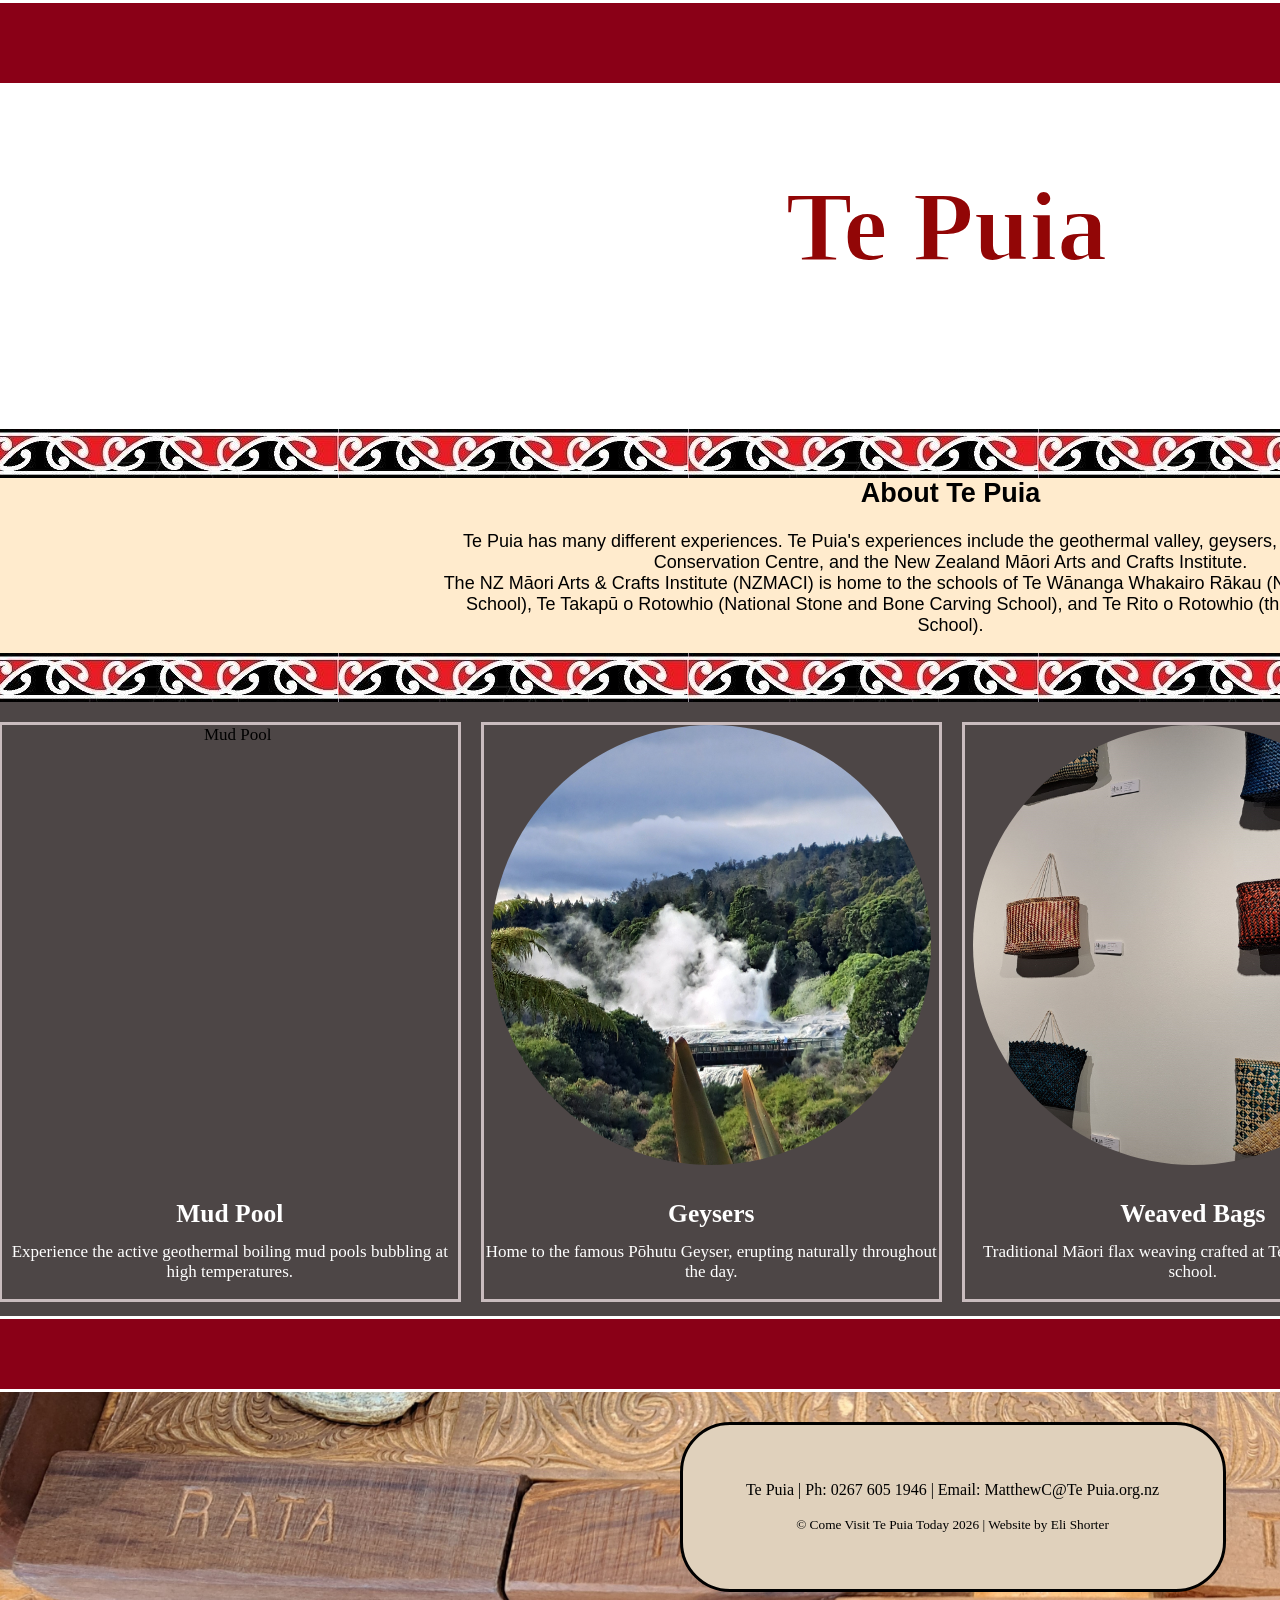
==== commit c834d078: "added headers" ====
--- a/index.html
+++ b/index.html
@@ -7,11 +7,13 @@
     <link rel="stylesheet" href="style.css">
 </head>
 <body>
-   
-<div class="index-rectangle2">   
-    <a  href="school.html" >Schools</a>  
-    <a  href="attraction.html">Attractions</a>
-</div>
+
+<section class="highlight-box">
+  <div class="index-rectangle2">   
+     <a  href="school.html" >Schools</a>  
+     <a  href="attraction.html">Attractions</a>
+  </div>
+</section>  
 
 <section class="index-hero-image">
     <h1 class="index-hero-text">
--- a/style.css
+++ b/style.css
@@ -52,6 +52,10 @@
     font-size:35px;
     color:rgb(255, 255, 255);
     margin-bottom:10px;
+    padding:10px;
+}
+a:hover{
+    background-color: rgb(77, 70, 70);
 
 }
 /*
@@ -80,6 +84,7 @@
     margin-left: -20px; 
     margin-right: -20px; 
     margin-top: -8px;
+    padding-bottom:10px;
     border-bottom:3x solid rgb(255, 255, 255);
     border-top:3px solid rgb(255, 255, 255);
 }
@@ -93,6 +98,7 @@
     margin-left: -20px; 
     margin-right: -20px; 
     margin-top: -8px;
+    padding-bottom:10px;
     border-bottom:3x solid rgb(255, 255, 255);
     border-top:3px solid rgb(255, 255, 255);
 }
@@ -139,7 +145,7 @@
     font-size: 17px;
     height: 580px;
     margin-left: -30px;
-    background-color: rgb(0, 0, 0);
+    background-color: rgb(77, 70, 70);
     padding-left: 21px;
 }
 .circle-colour p {
@@ -182,6 +188,14 @@
     width:1917px;
     border-top:3px solid rgb(255, 255, 255);
 }
+.index-hero-text{
+    color: rgb(146, 6, 6);
+    text-align: center;
+    top:100px;
+    width: 100%;
+    font-size:100px;
+    -webkit-text-stroke: 2px white;
+} 
 /*
      This is the text that appears over the hero image
 */
@@ -220,7 +234,25 @@
 .info{
     line-height:15px;
 }
-
+.attraction-hero-image{
+    background-image: url("./20240626_111926.jpg");
+    height: 352px;
+    background-position: center;
+    background-repeat: no-repeat;
+    background-size: cover;
+    margin-left: -20px;  
+    margin-right: -11px;    
+    width:1932px;
+     border-top:3px solid rgb(255, 255, 255);
+}
+.attraction-hero-text{
+    color: rgb(146, 6, 6);
+    text-align: center;
+    top:100px;
+    width: 100%;
+    font-size:100px;
+    -webkit-text-stroke: 2px white;
+} 
 
 
 
@@ -241,6 +273,14 @@
     width:1932px;
      border-top:3px solid rgb(255, 255, 255);
 }
+.school-hero-text{
+    color: rgb(146, 6, 6);
+    text-align: center;
+    top:100px;
+    width: 100%;
+    font-size:100px;
+    -webkit-text-stroke: 2px white;
+} 
 .info-boxes {
     display: flex;
     justify-content: space-around;
